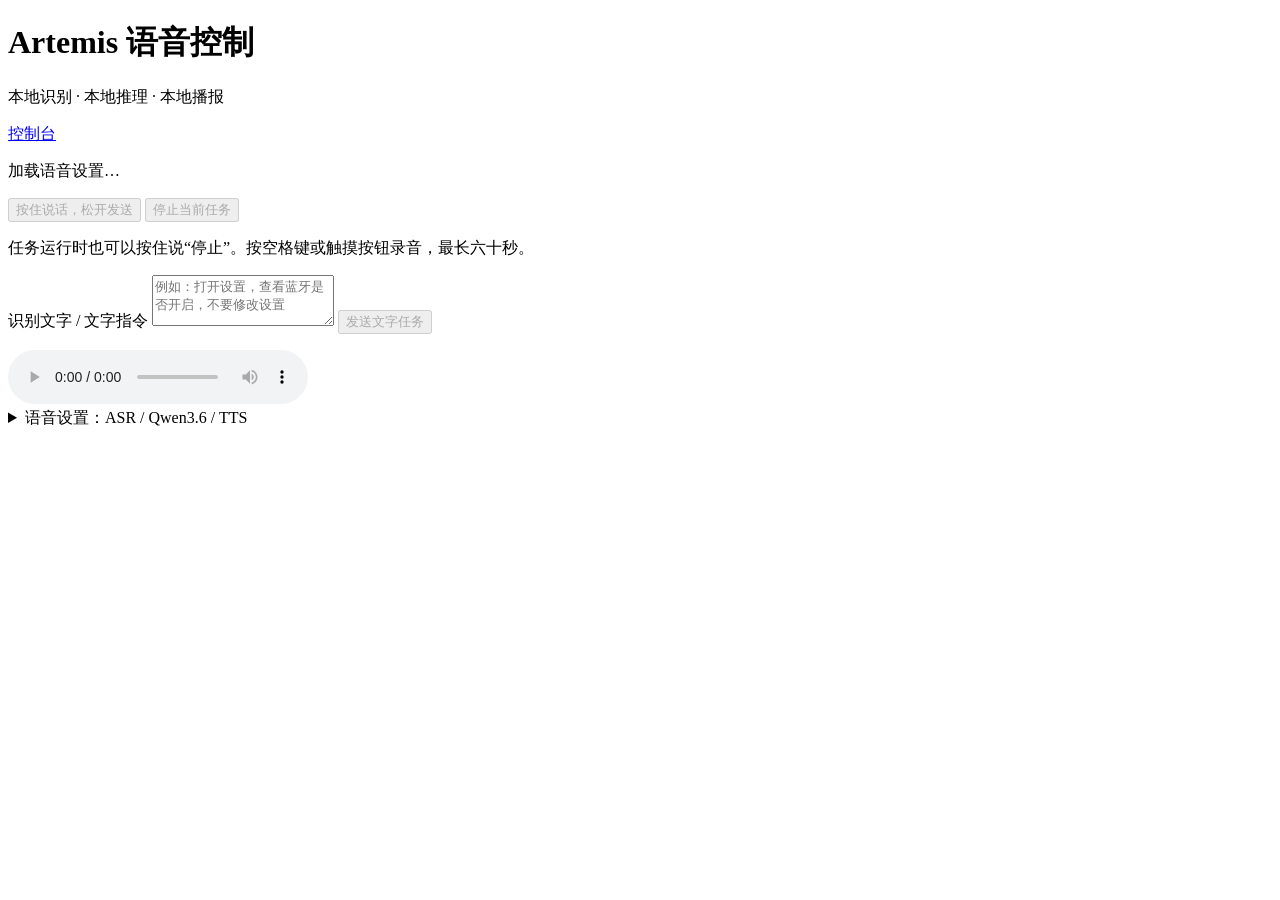
==== apps/admin_console/voice/index.html @ 1d7c76ad "feat: add local AAOS container and configurable voice bridge" ====
<!doctype html>
<html lang="zh-CN">
<head>
  <meta charset="utf-8">
  <meta name="viewport" content="width=device-width, initial-scale=1">
  <title>Artemis 语音控制</title>
  <link rel="stylesheet" href="/voice/style.css">
</head>
<body>
<main>
  <header><div><h1>Artemis 语音控制</h1><p>本地识别 · 本地推理 · 本地播报</p></div><a href="/">控制台</a></header>
  <section class="card">
    <p id="status" role="status" aria-live="polite">加载语音设置…</p>
    <div class="controls">
      <button id="talk" disabled>按住说话，松开发送</button>
      <button id="stop" class="secondary" disabled>停止当前任务</button>
    </div>
    <p class="hint">任务运行时也可以按住说“停止”。按空格键或触摸按钮录音，最长六十秒。</p>
    <label for="command">识别文字 / 文字指令</label>
    <textarea id="command" rows="3" placeholder="例如：打开设置，查看蓝牙是否开启，不要修改设置"></textarea>
    <button id="send" disabled>发送文字任务</button>
    <p id="task-id"></p>
    <pre id="result" aria-live="polite"></pre>
    <audio id="playback" controls></audio>
  </section>
  <details class="card" id="settings-panel">
    <summary>语音设置：ASR / Qwen3.6 / TTS</summary>
    <p class="hint">地址由 Artemis 服务端访问。host 网络下的 127.0.0.1 指盒子本机；可直接修改地址中的端口和 API 前缀。保存后对下一条任务生效。</p>
    <form id="settings">
      <fieldset><legend>ASR 语音识别</legend>
        <label>服务地址（含端口）<input name="asr_base_url" type="url" required></label>
        <label>模型<input name="asr_model" required></label>
        <label>语言<input name="asr_language" required placeholder="auto / zh"></label>
      </fieldset>
      <fieldset><legend>Qwen3.6 本地推理</legend>
        <label>服务地址（含端口）<input name="llm_base_url" type="url" required></label>
        <label>模型<input name="llm_model" required></label>
      </fieldset>
      <fieldset><legend>TTS 语音合成</legend>
        <label>服务地址（含端口）<input name="tts_base_url" type="url" required></label>
        <label>模型<input name="tts_model" required></label>
        <label>音色<input name="tts_voice" required></label>
        <label>PCM 采样率<input name="tts_sample_rate" type="number" min="8000" max="48000" required></label>
      </fieldset>
      <label>目标设备序列号<input name="device_serial" required></label>
      <button type="submit">保存语音设置</button><span id="settings-status" role="status"></span>
    </form>
  </details>
</main>
<script type="module" src="/voice/voice.js"></script>
</body>
</html>
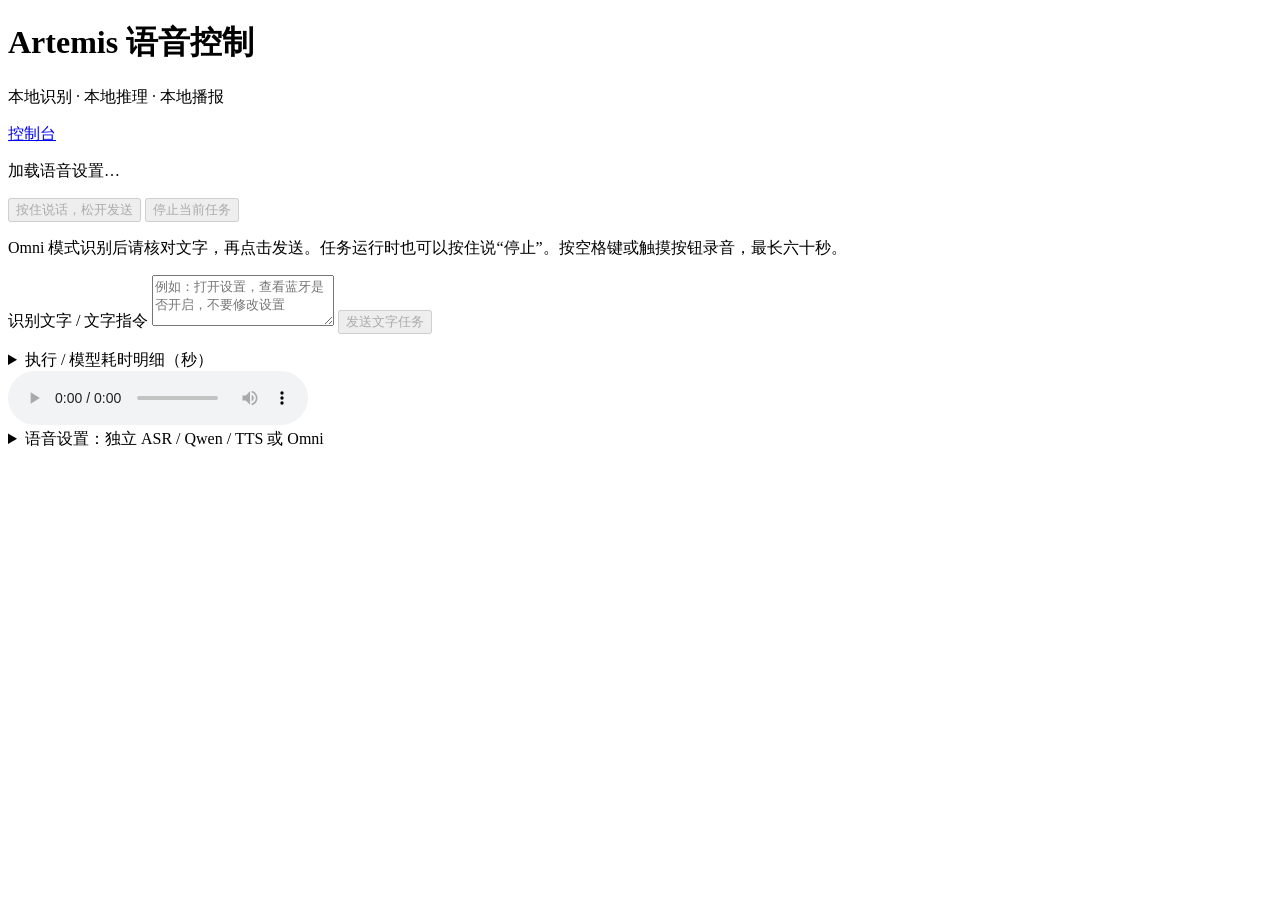
==== commit 2c54c2cb: "feat: support local Omni voice and accelerate app launches Add selectable split/Omni voice settings " ====
--- a/apps/admin_console/voice/index.html
+++ b/apps/admin_console/voice/index.html
@@ -15,28 +15,39 @@
       <button id="talk" disabled>按住说话，松开发送</button>
       <button id="stop" class="secondary" disabled>停止当前任务</button>
     </div>
-    <p class="hint">任务运行时也可以按住说“停止”。按空格键或触摸按钮录音，最长六十秒。</p>
+    <p class="hint">Omni 模式识别后请核对文字，再点击发送。任务运行时也可以按住说“停止”。按空格键或触摸按钮录音，最长六十秒。</p>
     <label for="command">识别文字 / 文字指令</label>
     <textarea id="command" rows="3" placeholder="例如：打开设置，查看蓝牙是否开启，不要修改设置"></textarea>
     <button id="send" disabled>发送文字任务</button>
     <p id="task-id"></p>
     <pre id="result" aria-live="polite"></pre>
+    <details><summary>执行 / 模型耗时明细（秒）</summary><pre id="timings"></pre></details>
     <audio id="playback" controls></audio>
   </section>
   <details class="card" id="settings-panel">
-    <summary>语音设置：ASR / Qwen3.6 / TTS</summary>
+    <summary>语音设置：独立 ASR / Qwen / TTS 或 Omni</summary>
     <p class="hint">地址由 Artemis 服务端访问。host 网络下的 127.0.0.1 指盒子本机；可直接修改地址中的端口和 API 前缀。保存后对下一条任务生效。</p>
     <form id="settings">
-      <fieldset><legend>ASR 语音识别</legend>
+      <label>语音模式<select name="voice_mode" id="voice-mode">
+        <option value="split">独立 ASR / Qwen / TTS</option>
+        <option value="omni">Omni 统一音频 / 视觉 / 推理</option>
+      </select></label>
+      <fieldset id="omni-settings" hidden><legend>Omni 统一服务</legend>
+        <label>服务地址（含端口和前缀）<input name="omni_base_url" type="url" required value="http://127.0.0.1:8100/v3"></label>
+        <label>模型<input name="omni_model" required value="qwen3-omni"></label>
+        <label>裸 PCM 输出采样率<input name="omni_sample_rate" type="number" min="8000" max="48000" required value="24000"></label>
+        <p class="hint">通过 Chat Completions 转写和播报；UI 任务只请求文本 / 工具输出。WAV 输出使用自身采样率，裸 PCM 使用此处配置。Omni 播报由模型生成，文字执行报告为准。</p>
+      </fieldset>
+      <fieldset id="split-asr"><legend>ASR 语音识别</legend>
         <label>服务地址（含端口）<input name="asr_base_url" type="url" required></label>
         <label>模型<input name="asr_model" required></label>
         <label>语言<input name="asr_language" required placeholder="auto / zh"></label>
       </fieldset>
-      <fieldset><legend>Qwen3.6 本地推理</legend>
+      <fieldset id="split-llm"><legend>Qwen 本地推理</legend>
         <label>服务地址（含端口）<input name="llm_base_url" type="url" required></label>
         <label>模型<input name="llm_model" required></label>
       </fieldset>
-      <fieldset><legend>TTS 语音合成</legend>
+      <fieldset id="split-tts"><legend>TTS 语音合成</legend>
         <label>服务地址（含端口）<input name="tts_base_url" type="url" required></label>
         <label>模型<input name="tts_model" required></label>
         <label>音色<input name="tts_voice" required></label>
